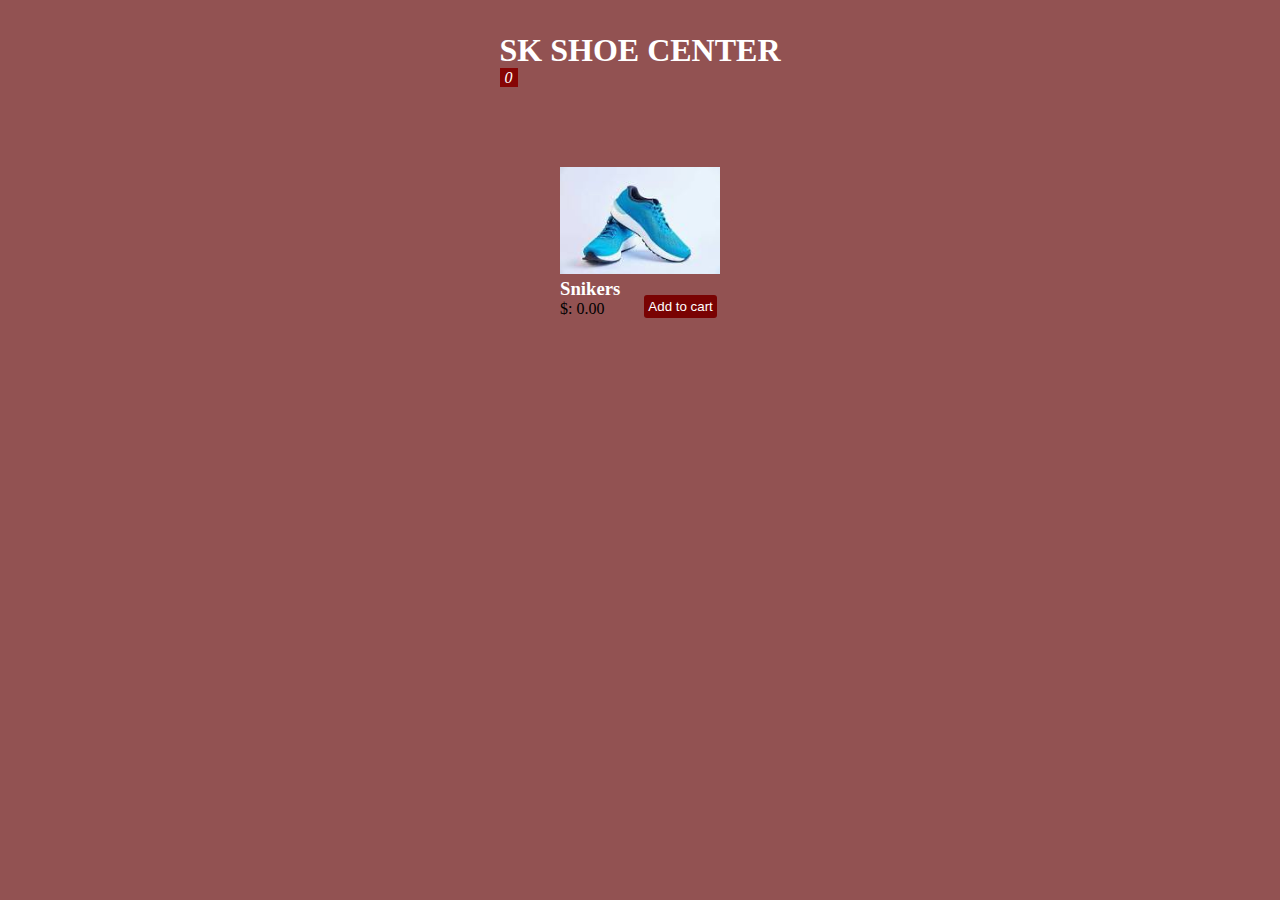
==== index.html @ 2d695415 "adding 1" ====
<!DOCTYPE html>
<html lang="en">
<head>
  <meta charset="UTF-8">
  <meta name="viewport" content="width=device-width, initial-scale=1.0">
  <title>NAILS</title>
  <link rel="stylesheet" href="/index.css">
</head>
<body>

  <header id="header-el">
    <div id="tittle-el">
      <h1>SK SHOE CENTER</h1>
      <i id="zero-el" class="fa-solid fa-cart-shopping">0</i>
      
    </div>
  </header>

  <main id="main-el">
    <div id="main-div">
      <img src="/image/shoe 2.jpg" alt=""> 
      <button id="btn-el">Add to cart</button>
      <h3>Snikers</h3>
      <p>$: 0.00</p>
    </div>
  </main>
  <script src="/app.js"></script>
</body>
</html>
---- index.css ----
*{
  padding: 0;
  margin: 0;
  box-sizing: border-box;
}
body{
  background: rgb(146, 82, 82);
}
#header-el{
  display: flex;
  justify-content: space-around;
  align-items: center;
}
#tittle-el h1{
  margin-top: 2rem;
  color: white;
}
.fa-solid{
  padding: 1px 5px;
  color: white;
  background: rgb(134, 5, 5);
  
}
#main-el{
  margin-top: 5rem;
  display: flex;
  justify-content: center;
  align-items: center;
}
#main-div{
  position: relative;
}
#main-el img{
  width: 10rem;
}
#main-el h3{
  color: white;
}
#btn-el{
  background: rgb(121, 3, 3);
  color: white;
  border: none;
  padding: 4px;
  border-radius: 3px;
  position: absolute;
  right: 0.2rem;
  bottom: 0rem;
}
#btn-el:hover{
  color: aqua;
  opacity: 0.7;
  transition: all 1s linear;
  cursor: grab;
}
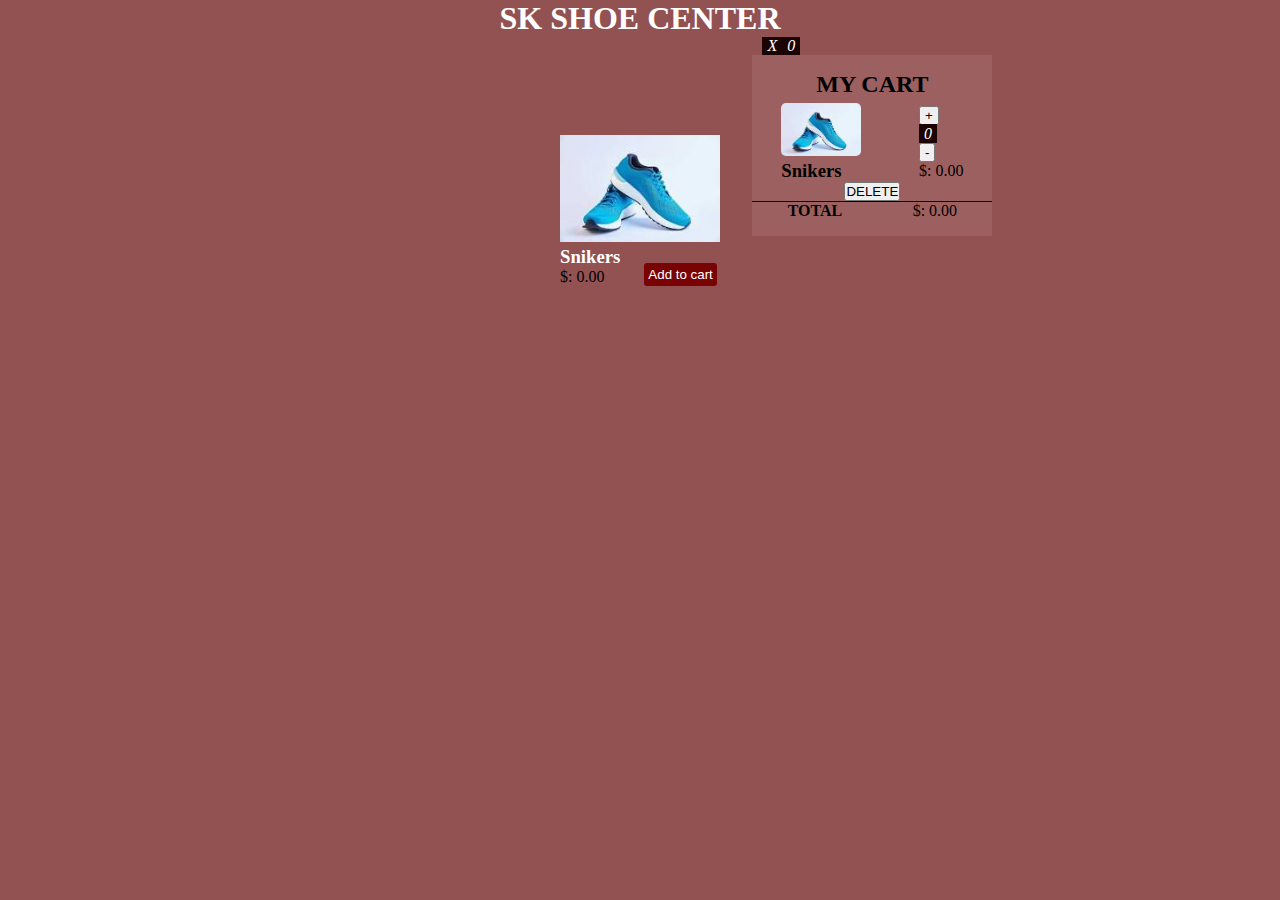
==== commit 53de52c4: "first commit" ====
--- a/index.html
+++ b/index.html
@@ -11,8 +11,45 @@
   <header id="header-el">
     <div id="tittle-el">
       <h1>SK SHOE CENTER</h1>
-      <i id="zero-el" class="fa-solid fa-cart-shopping">0</i>
-      
+      <div id="cart-div">
+        <div id="solid-el">
+          <i id="ex-el" class="fa-solid fa-xmark">X</i>
+          <i id="zero-el" class="fa-solid fa-cart-shopping">0</i>
+        </div>
+        <div id="cart-collector">
+          
+          <div id="cart-tittle"><h2>MY CART</h2></div>
+
+          <section id="trying-el">
+            <div id="check-el">
+              <article id="item-cart">
+                <img src="/image/shoe 2.jpg" alt="">
+                <h3>Snikers</h3>
+              </article>
+               
+              <article id="item-no">
+                <button id="add-el">+</button>
+                <div>
+                  <i id="zero2-el" class="fa-solid fa-cart-shopping">0</i>
+                </div>
+                <button id="sub-el">-</button>
+                <p>$: 0.00</p>
+              </article>
+            </div>
+            
+            <div id="del-div">
+              <button id="del-el">DELETE</button>
+            </div>
+          </section>
+
+            <div id="total-el">
+              <h4>TOTAL</h4>
+              <p>$: 0.00</p>
+            </div>
+
+         
+        </div>
+      </div>
     </div>
   </header>
 
--- a/index.css
+++ b/index.css
@@ -11,17 +11,29 @@
   justify-content: space-around;
   align-items: center;
 }
-#tittle-el h1{
+#tittle-el h1{s
   margin-top: 2rem;
   color: white;
 }
 .fa-solid{
   padding: 1px 5px;
   color: white;
-  background: rgb(134, 5, 5);
+  background: rgb(28, 3, 3);
+  line-height: 1;
   
 }
+#ex-el{
+  cursor: pointer;
+}
+#solid-el{
+  margin-left: 10px;
+  display: flex;
+  justify-content: space-around;
+  align-items: center;
+}
+
 #main-el{
+  position: relative;
   margin-top: 5rem;
   display: flex;
   justify-content: center;
@@ -50,7 +62,55 @@
   color: aqua;
   opacity: 0.7;
   transition: all 1s linear;
-  cursor: grab;
+  cursor: pointer;
+}
+#cart-div{
+  margin-left: 90%;
+}
+#cart-tittle{
+  display: flex;
+  justify-content: center;
+  align-items: center;
+  padding-bottom: 5px;
+}
+#cart-collector{
+  padding: 1rem 0rem;
+  position: absolute;
+  width: 15rem;
+  background: rgb(157, 96, 96);;
+}
+
+
+
+/* #item-cart{
+  color: white;
+} */
+#item-cart img{
+  border-radius: 5px;
+  width: 5rem;
+  display: inline;
+}
+#item-no{
+  display: inline;
+}
+#item-no button{
+  padding: 0px 4px;
+}
+#total-el{
+  border-top: 1px solid; 
+  display: flex;
+  justify-content: space-around;
+  align-items: center;
+}
+#del-div{
+  display: flex;
+  justify-content: center;
+  align-items: center;
+}
+#check-el{
+  display: flex;
+  justify-content: space-around;
+  align-items: center;
 }
 
 
@@ -65,3 +125,11 @@
 
 
 
+
+
+
+
+
+
+
+
